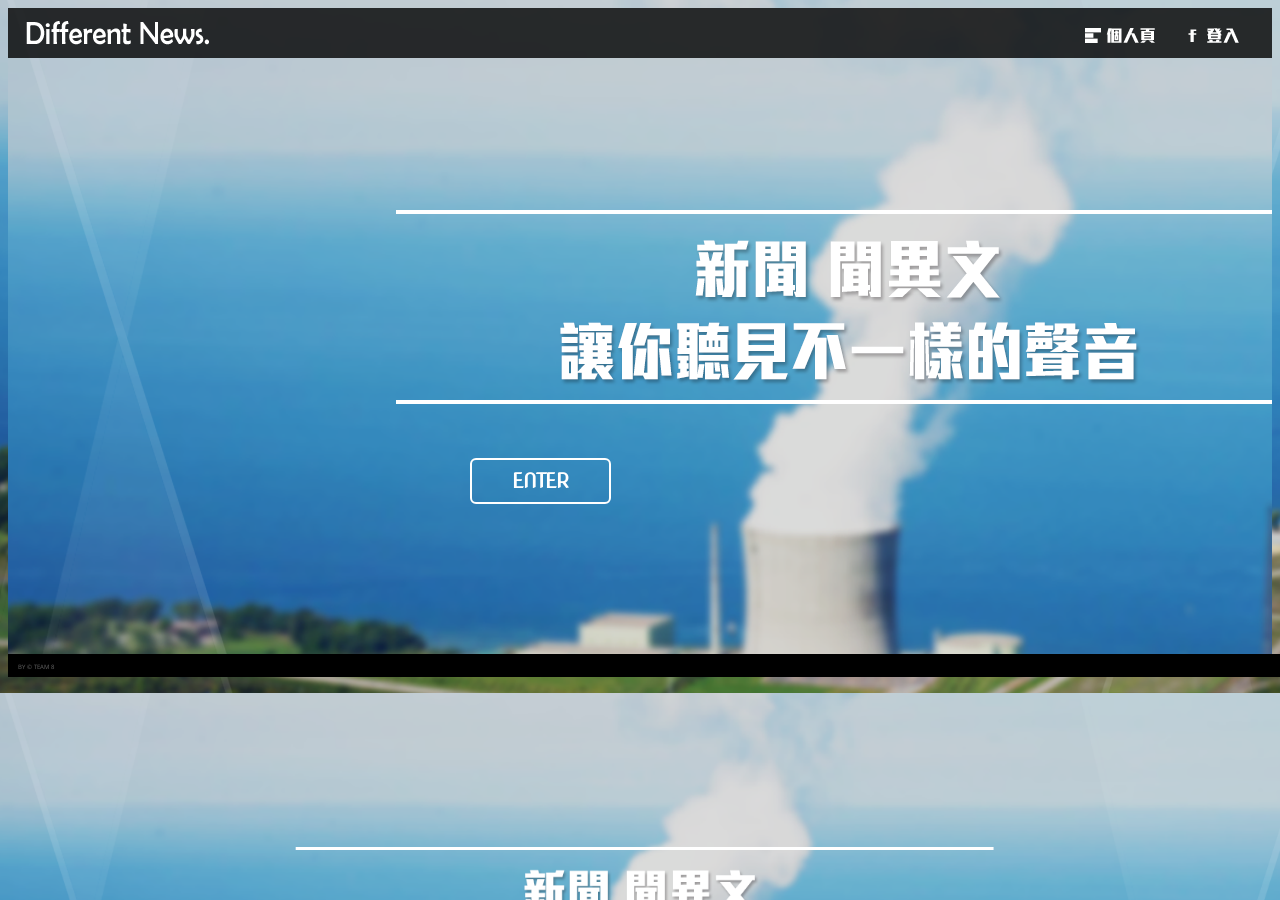
==== index.html @ 4820b436 "first commit DFNs_test" ====
<!DOCTYPE html>
<html class="">

<head >

    <meta charset="utf-8">
    <title>新聞，聞異文</title>
    <link href="font-awesome-4.0.3/css/font-awesome.min.css" rel="stylesheet" type="text/css" />
    <link href='http://fonts.googleapis.com/css?family=Open+Sans' rel='stylesheet' type='text/css'>
    <link href='http://fonts.googleapis.com/css?family=Nova+Slim' rel='stylesheet' type='text/css'>
    <link rel="stylesheet" href="css/homepage1.css">
  <!--  <div>
          <a href="homepage.html"><img src="img/logo.png"  class="logo_img" alt="新聞聞異文">  
    </div> --> 
</head>
    
<body class=" " style="background-image:url(/img/back.png)">
    
    <header  class="" height="200">    
      <div id="top_botton"class=" " >
         <img  src="img/logo_word.png" class="logo_word" alt="新聞聞異文">
         <a class="top_right" href="#"> <img  src="img/login.png"  alt="登入"></a><a class="top_right" href="personalpage.html"><img  src="img/personal.png"  alt="個人頁"> </a>
      </div>

      
    </header>
   
    <div id="center_title" class="">
        
    <a href="second.html" class="button">ENTER</a>
 
    </div> 
   
    
    <footer class="foot">

      <div>
        <p> BY © TEAM 8 </p>
      </div>
  
    </footer>
    
</body>
    

</html>
---- css/homepage1.css ----
@import url(http://cs.nccu.edu.tw/~jonesyu/960gs/code/css/reset.css);
@import url(http://cs.nccu.edu.tw/~jonesyu/960gs/code/css/960.css);
@import url(http://cs.nccu.edu.tw/~jonesyu/960gs/code/css/text.css);
@import url(http://fonts.googleapis.com/css?family=Oswald);

html {
   background: url(../img/back.png);
   background-position: center;
   background-size: cover;
   overflow: hidden; 
         
}

header{
    background:rgba(0,0,0,0.8);
    color:#ffffff;
	width:100%;
	height:50px;
    bottom: -1px;
    font:10px/35px 'Oswald', serif;
    text-align:center;
}

.logo_word{
    float: left; 
    margin-left: 10px;
}

.top_right{
    float: right;
}

.top_right:hover{
	background-color: #00BFFF ;
}

#center_title{
    margin:0 auto;
    text-align: center;
}

.button{
    margin-top:400px; 
    font: bold 20px/22px 'Nova Slim', cursive;
    color:#fff;
    text-decoration: none;
    border:solid 2px #ffffff;
    border-radius:6px;
    padding: 10px 40px;
    display:inline-block;

}  


.button:hover{
    background: rgba(255,255,255,0.9);
    color:#1cc0e0;
   
}

.link:link, .link:visited, .link:active, .link:hover{

}   

footer {
    margin-top: 150px;
    height:20px;
    position: relative;
    background:rgba(0,0,0,1);
    color:#666666;
	width:100%;
    font:6px 'Open Sans', cursive;
    text-align:left;
    padding-top: 3px;
    padding-left: 10px;
}
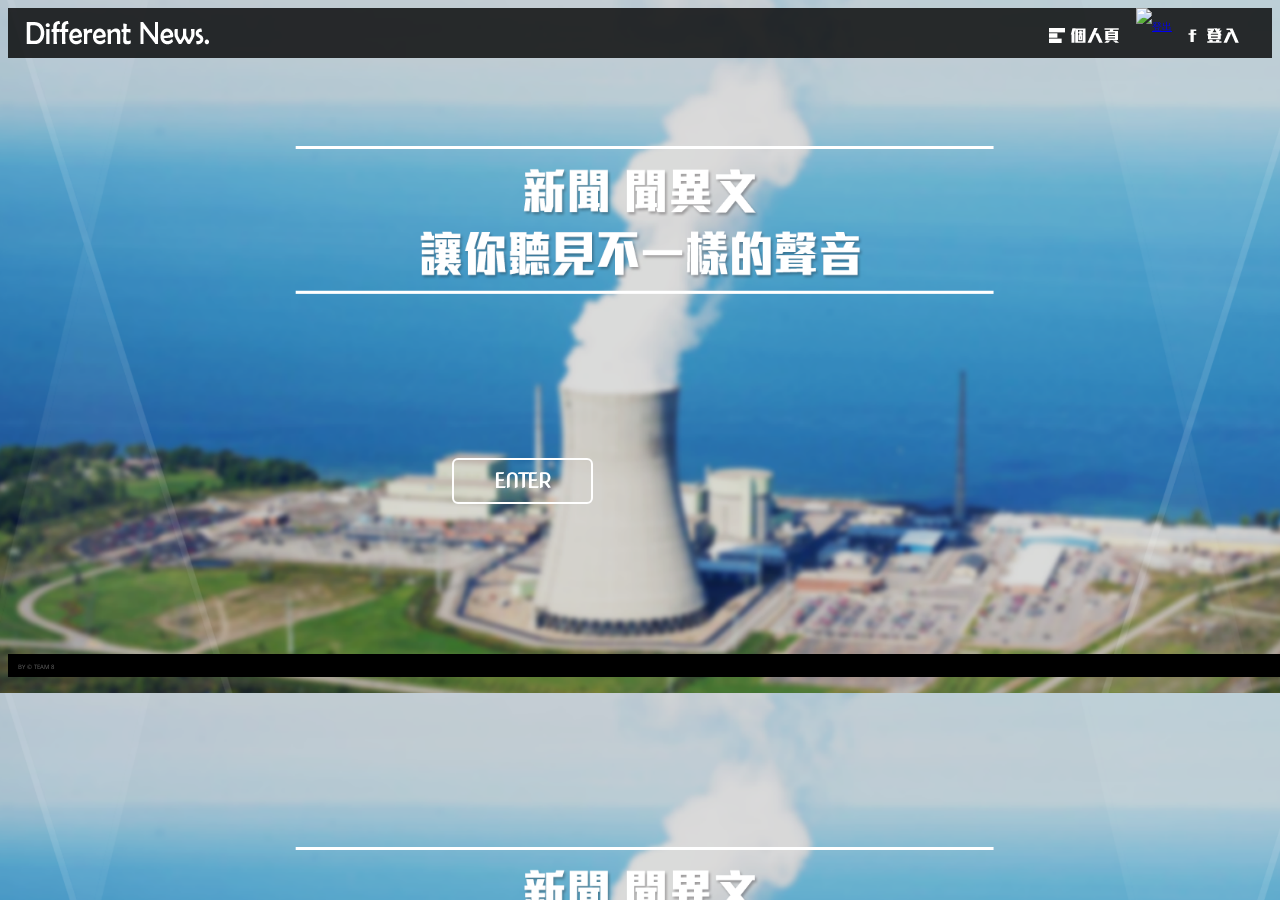
==== commit 05e2604f: "ABGT add" ====
--- a/index.html
+++ b/index.html
@@ -9,17 +9,23 @@
     <link href='http://fonts.googleapis.com/css?family=Open+Sans' rel='stylesheet' type='text/css'>
     <link href='http://fonts.googleapis.com/css?family=Nova+Slim' rel='stylesheet' type='text/css'>
     <link rel="stylesheet" href="css/homepage1.css">
+    <script src="http://code.jquery.com/jquery-1.11.0.min.js"></script>
+    <script src="http://code.jquery.com/jquery-migrate-1.2.1.min.js"></script>
+    <script src="http://netdna.bootstrapcdn.com/bootstrap/3.1.1/js/bootstrap.min.js"></script>
+    <script type="text/javascript" src="http://ajax.googleapis.com/ajax/libs/jquery/1.7.2/jquery.min.js"></script>
   <!--  <div>
           <a href="homepage.html"><img src="img/logo.png"  class="logo_img" alt="新聞聞異文">  
     </div> --> 
 </head>
     
-<body class=" " style="background-image:url(/img/back.png)">
-    
+<body class=" " style="">
+    <div id="fb-root"></div>
     <header  class="" height="200">    
       <div id="top_botton"class=" " >
          <img  src="img/logo_word.png" class="logo_word" alt="新聞聞異文">
-         <a class="top_right" href="#"> <img  src="img/login.png"  alt="登入"></a><a class="top_right" href="personalpage.html"><img  src="img/personal.png"  alt="個人頁"> </a>
+         <a class="top_right" id="login" href="#login/"> <img  src="img/login.png"  alt="登入"></a>
+         <a class="top_right" id="logout" href="#logout/"> <img  src="img/logout.png"  alt="登出"></a>
+         <a class="top_right" id="mypage" href=""><img  src="img/personal.png"  alt="個人頁"> </a>
       </div>
 
       
@@ -39,7 +45,7 @@
       </div>
   
     </footer>
-    
+    <script src="js/fb.js" type="text/javascript"></script>
 </body>
     
 
